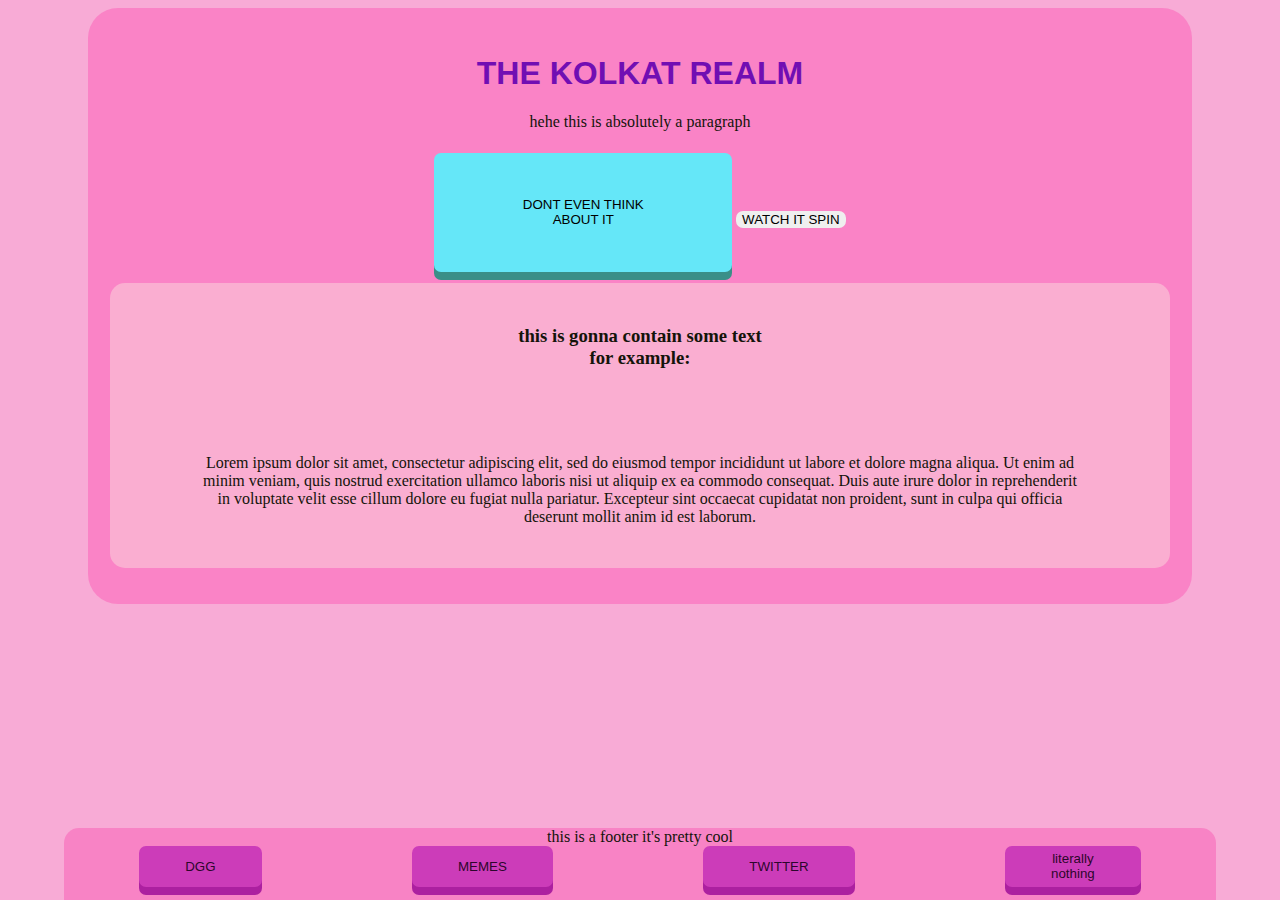
==== index.html @ 35eb96b2 "style changes" ====
<!DOCTYPE html>

<html>
<head>
    <link rel="icon" href="favicon.ico">
    <link rel="stylesheet" href="styles.css">
    <script defer src="first.js"></script>
    <title>You have entered the test realm</title>
</head>

<body>
    <div class="p1">

        <h1> THE KOLKAT REALM </h1>
    <p1> hehe this is absolutely a paragraph</p1>
        <div class="c1">
            <button class="b1" onclick="gaming()">DONT EVEN THINK<br>ABOUT IT</button>
            <button class="b2" onclick="modelpage()">WATCH IT SPIN</button>
        </div>
        <div class="c2">
            <h3 class= "para1">
              this is gonna contain some text <br>
              for example: <br>
            </h3>
            <p class= "para1">

                Lorem ipsum dolor sit amet, consectetur adipiscing elit, sed do eiusmod tempor incididunt ut labore et dolore magna aliqua. Ut enim ad minim veniam, quis nostrud exercitation ullamco laboris nisi ut aliquip ex ea commodo consequat. Duis aute irure dolor in reprehenderit in voluptate velit esse cillum dolore eu fugiat nulla pariatur. Excepteur sint occaecat cupidatat non proident, sunt in culpa qui officia deserunt mollit anim id est laborum. <br>

            </p>
        </div>

    </div>
    <footer>
        this is a footer it's pretty cool
        <div class="footerc">
                <button class="fbutt" onclick="redirect()">DGG</button>
                <button class="fbutt" onclick="memered()">MEMES</button>
                <button class="fbutt" onclick="twitterred()">TWITTER</button>
                <button class="fbutt" onclick="nothing()">literally<br>nothing</button>

        </div>
    </footer>
</body>
</html>
---- styles.css ----
body{
    background-color:rgb(248, 171, 214);
    color:rgb(20, 20, 10);
}
button{
    display: inline-block;
    font-family: 'Franklin Gothic Medium', 'Arial Narrow', Arial, sans-serif;
    text-align: center;
    cursor: pointer;
    border: none;
    border-radius: 7px;
}
.b1{
    background:rgb(101, 231, 248);
    box-shadow: 0 8px rgb(58, 143, 136);
    padding: 4% 8%;
}
.b2{


}
button:active{
    background:rgb(230, 90, 9);
    box-shadow: 0 4px rgb(184, 50, 1);
}

button:hover{
    background:rgb(161, 4, 83);
    box-shadow: 0 9px rgb(83, 1, 1);
}
h1{
    font-family: Impact, Haettenschweiler, 'Arial Narrow Bold', sans-serif;
    color:rgb(113, 14, 179);
}
.p1{
    font-family: "Yellowtail";
    margin: 0 80px;
    padding:2% 0;
    text-align: center;
    background-color: rgb(250, 131, 198);
    border-radius: 30px;
}
.c1{
    margin-top: 2%;
}
.c2{
    display: flex;
    flex-direction: column;
    justify-content: center;
    background-color: rgb(250, 174, 209);
    margin:1% 2%;
    border-radius:15px;

}
.para1{
margin:4% 8%;

}

footer{
    text-align: center;
    position: absolute;
    width: 90%;
    left:5%;
    bottom: 0;
    padding-bottom: 1%;
    background-color:  rgb(248, 131, 197);
    border-radius: 15px 15px 0 0;
}
.footerc{
    display: flex;
    justify-content: space-around;
}
    .fbutt{

    box-shadow: 0 8px rgb(172, 32, 160);
    background-color: rgb(204, 60, 185);
    padding:0.5% 4%;
    color: rgb(44, 6, 44);
}
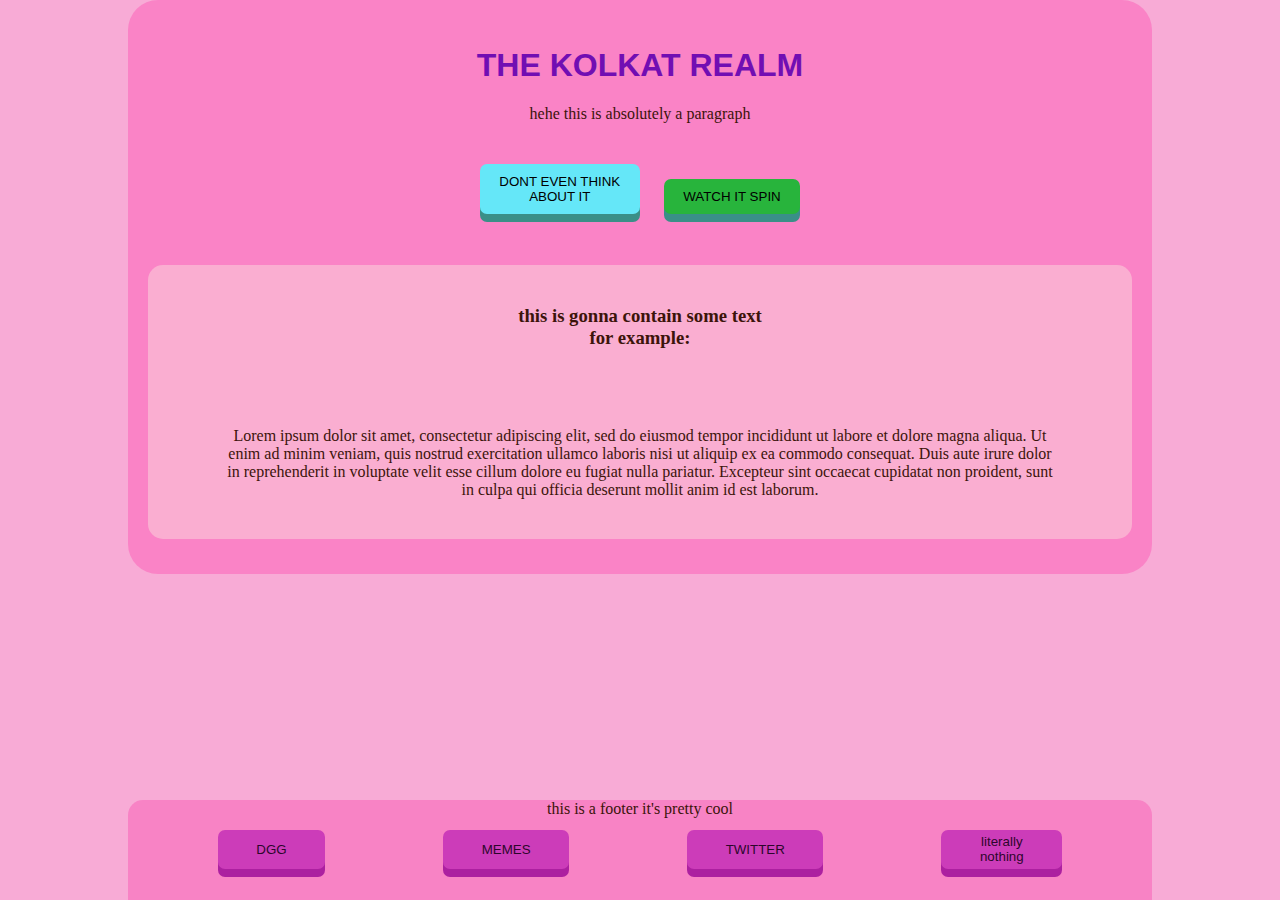
==== commit 49f45d7b: "Gif Favicon + aesthetic fixes" ====
--- a/index.html
+++ b/index.html
@@ -2,7 +2,7 @@
 
 <html>
 <head>
-    <link rel="icon" href="favicon.ico">
+    <link rel="icon" href="favicon.gif" type="image/gif">
     <link rel="stylesheet" href="styles.css">
     <script defer src="first.js"></script>
     <title>You have entered the test realm</title>
@@ -11,7 +11,8 @@
 <body>
     <div class="p1">
 
-        <h1> THE KOLKAT REALM </h1>
+        <h1 id="titgrand"> THE KOLKAT REALM </h1>
+
     <p1> hehe this is absolutely a paragraph</p1>
         <div class="c1">
             <button class="b1" onclick="gaming()">DONT EVEN THINK<br>ABOUT IT</button>
--- a/styles.css
+++ b/styles.css
@@ -1,7 +1,8 @@
 
 body{
     background-color:rgb(248, 171, 214);
-    color:rgb(20, 20, 10);
+    color:rgb(60, 20, 10);
+    margin: 0;
 }
 button{
     display: inline-block;
@@ -11,13 +12,18 @@
     border: none;
     border-radius: 7px;
 }
+.c1 button{
+  margin: 0 1% 0 1%;
+}
 .b1{
     background:rgb(101, 231, 248);
     box-shadow: 0 8px rgb(58, 143, 136);
-    padding: 4% 8%;
+    padding: 1% 2%;
 }
 .b2{
-
+  background:rgb(40, 180, 60);
+  box-shadow: 0 8px rgb(58, 143, 136);
+  padding: 1% 2%;
 
 }
 button:active{
@@ -35,14 +41,22 @@
 }
 .p1{
     font-family: "Yellowtail";
-    margin: 0 80px;
+    margin: 0 10%;
     padding:2% 0;
     text-align: center;
     background-color: rgb(250, 131, 198);
     border-radius: 30px;
+    max-height: 30%;
+}
+.titgrand{
+
+  font-size: 5%;
+  font-style: italic;
 }
 .c1{
     margin-top: 2%;
+    padding: 2% 0 3% 0;
+    margin: 2%;
 }
 .c2{
     display: flex;
@@ -61,16 +75,20 @@
 footer{
     text-align: center;
     position: absolute;
-    width: 90%;
-    left:5%;
     bottom: 0;
-    padding-bottom: 1%;
+    left: 10%;
+    right: 10%;
+    width: 80%;
     background-color:  rgb(248, 131, 197);
     border-radius: 15px 15px 0 0;
 }
 .footerc{
+  /*background-color:  rgb(238, 121, 187);*/
     display: flex;
     justify-content: space-around;
+    margin:1% 3% 2%;
+    padding: 0.1% 0 1%;
+    border-radius: 8px;
 }
     .fbutt{
 
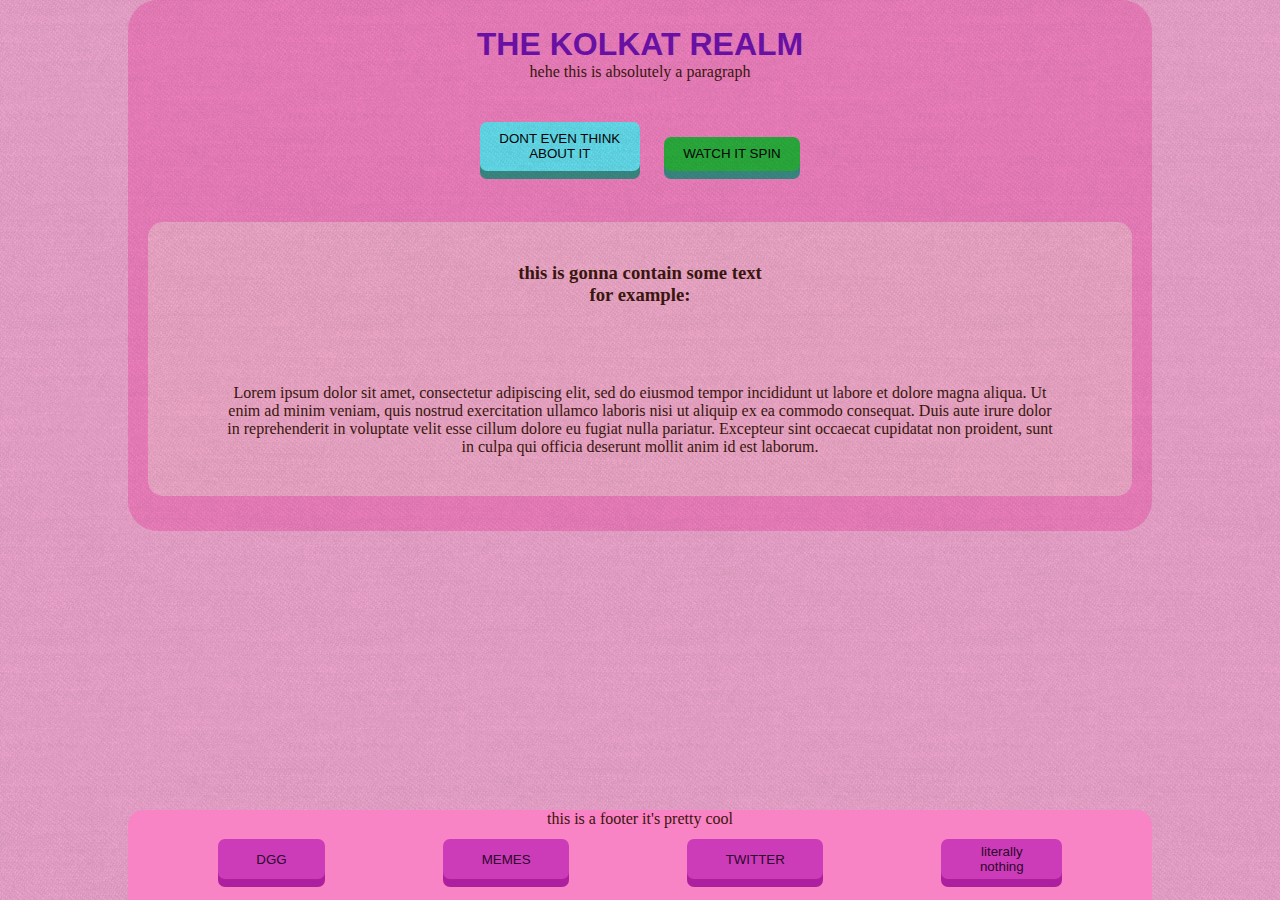
==== commit ba5509eb: "Size limitations" ====
--- a/index.html
+++ b/index.html
@@ -1,45 +1,50 @@
 <!DOCTYPE html>
 
 <html>
+
 <head>
-    <link rel="icon" href="favicon.gif" type="image/gif">
-    <link rel="stylesheet" href="styles.css">
-    <script defer src="first.js"></script>
-    <title>You have entered the test realm</title>
+  <link rel="icon" href="favicon.gif" type="image/gif">
+  <link rel="stylesheet" href="styles.css">
+  <script defer src="first.js"></script>
+  <title>You have entered the test realm</title>
 </head>
 
 <body>
-    <div class="p1">
+  <div class="p1">
+    <div class="p1a">
+      <h1 id="titgrand"> THE KOLKAT REALM </h1>
 
-        <h1 id="titgrand"> THE KOLKAT REALM </h1>
+      <p1> hehe this is absolutely a paragraph</p1>
+      <div class="c1">
+        <button class="b1" onclick="gaming()">DONT EVEN THINK<br>ABOUT IT</button>
+        <button class="b2" onclick="modelpage()">WATCH IT SPIN</button>
+      </div>
+    </div>
 
-    <p1> hehe this is absolutely a paragraph</p1>
-        <div class="c1">
-            <button class="b1" onclick="gaming()">DONT EVEN THINK<br>ABOUT IT</button>
-            <button class="b2" onclick="modelpage()">WATCH IT SPIN</button>
-        </div>
-        <div class="c2">
-            <h3 class= "para1">
-              this is gonna contain some text <br>
-              for example: <br>
-            </h3>
-            <p class= "para1">
+    <div class="c2">
+      <h3 class="para1">
+        this is gonna contain some text <br>
+        for example: <br>
+      </h3>
+      <p class="para1">
 
-                Lorem ipsum dolor sit amet, consectetur adipiscing elit, sed do eiusmod tempor incididunt ut labore et dolore magna aliqua. Ut enim ad minim veniam, quis nostrud exercitation ullamco laboris nisi ut aliquip ex ea commodo consequat. Duis aute irure dolor in reprehenderit in voluptate velit esse cillum dolore eu fugiat nulla pariatur. Excepteur sint occaecat cupidatat non proident, sunt in culpa qui officia deserunt mollit anim id est laborum. <br>
+        Lorem ipsum dolor sit amet, consectetur adipiscing elit, sed do eiusmod tempor incididunt ut labore et dolore magna aliqua. Ut enim ad minim veniam, quis nostrud exercitation ullamco laboris nisi ut aliquip ex ea commodo consequat. Duis aute
+        irure dolor in reprehenderit in voluptate velit esse cillum dolore eu fugiat nulla pariatur. Excepteur sint occaecat cupidatat non proident, sunt in culpa qui officia deserunt mollit anim id est laborum. <br>
 
-            </p>
-        </div>
+      </p>
+    </div>
+
+  </div>
+  <footer>
+    this is a footer it's pretty cool
+    <div class="footerc">
+      <button class="fbutt" onclick="redirect()">DGG</button>
+      <button class="fbutt" onclick="memered()">MEMES</button>
+      <button class="fbutt" onclick="twitterred()">TWITTER</button>
+      <button class="fbutt" onclick="nothing()">literally<br>nothing</button>
 
     </div>
-    <footer>
-        this is a footer it's pretty cool
-        <div class="footerc">
-                <button class="fbutt" onclick="redirect()">DGG</button>
-                <button class="fbutt" onclick="memered()">MEMES</button>
-                <button class="fbutt" onclick="twitterred()">TWITTER</button>
-                <button class="fbutt" onclick="nothing()">literally<br>nothing</button>
+  </footer>
+</body>
 
-        </div>
-    </footer>
-</body>
 </html>
--- a/styles.css
+++ b/styles.css
@@ -3,6 +3,19 @@
     background-color:rgb(248, 171, 214);
     color:rgb(60, 20, 10);
     margin: 0;
+
+}
+
+body::before {
+  content:'';
+  pointer-events: none;
+  position: absolute;
+  top: 0;
+  bottom: 0;
+  left: 0;
+  right: 0;
+  opacity: .5;
+  background-image: url("background.png");
 }
 button{
     display: inline-block;
@@ -11,6 +24,7 @@
     cursor: pointer;
     border: none;
     border-radius: 7px;
+    max-height: 50px;
 }
 .c1 button{
   margin: 0 1% 0 1%;
@@ -37,6 +51,7 @@
 }
 h1{
     font-family: Impact, Haettenschweiler, 'Arial Narrow Bold', sans-serif;
+    margin: 0 10px;
     color:rgb(113, 14, 179);
 }
 .p1{
@@ -47,6 +62,9 @@
     background-color: rgb(250, 131, 198);
     border-radius: 30px;
     max-height: 30%;
+}
+.p1a{
+  max-height: 190px;
 }
 .titgrand{
 
@@ -81,6 +99,7 @@
     width: 80%;
     background-color:  rgb(248, 131, 197);
     border-radius: 15px 15px 0 0;
+    max-height: 90px;
 }
 .footerc{
   /*background-color:  rgb(238, 121, 187);*/
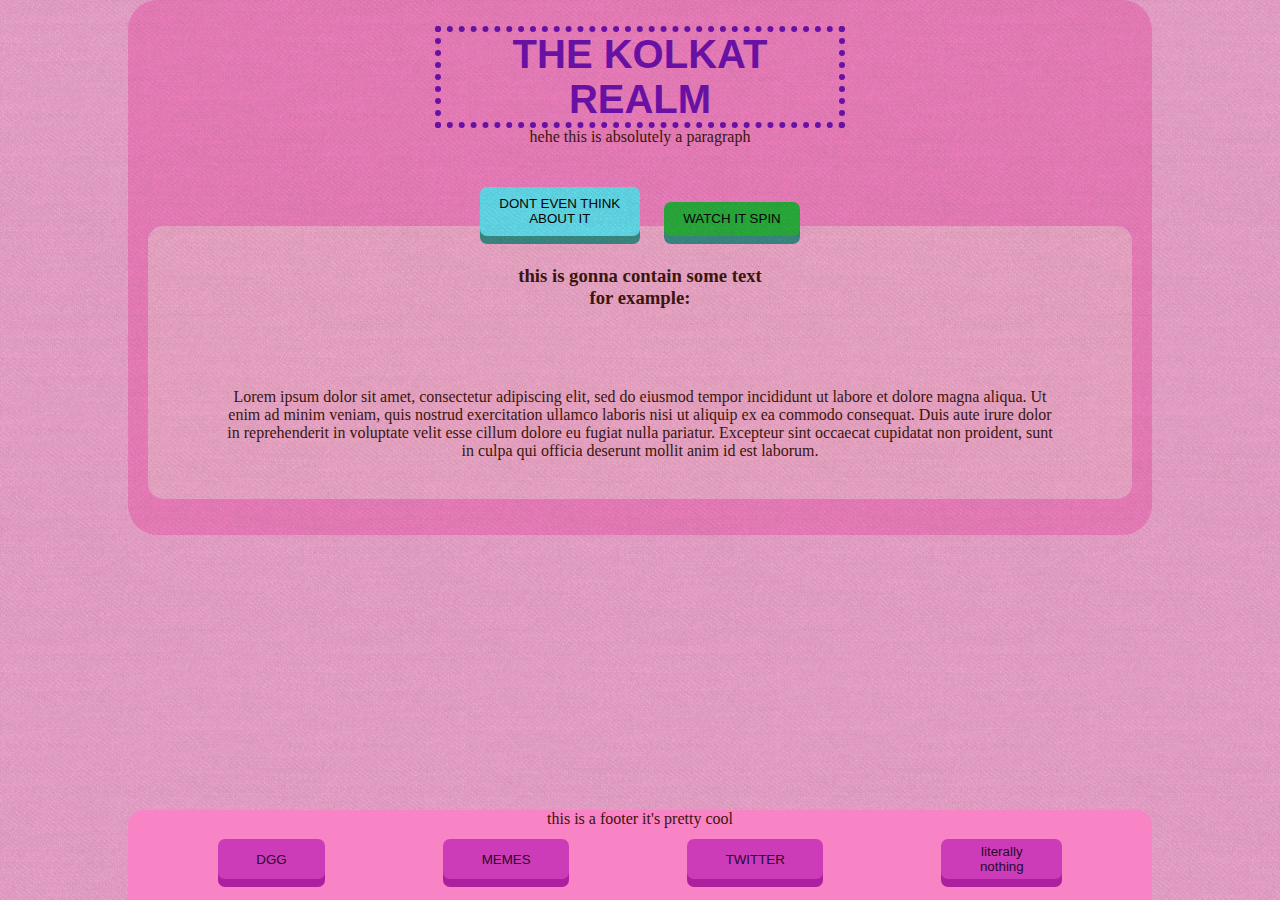
==== commit d8bc7cb8: "made some ugly changes" ====
--- a/index.html
+++ b/index.html
@@ -12,7 +12,7 @@
 <body>
   <div class="p1">
     <div class="p1a">
-      <h1 id="titgrand"> THE KOLKAT REALM </h1>
+      <h1 class="titgrand"> THE KOLKAT REALM </h1>
 
       <p1> hehe this is absolutely a paragraph</p1>
       <div class="c1">
--- a/styles.css
+++ b/styles.css
@@ -67,9 +67,10 @@
   max-height: 190px;
 }
 .titgrand{
-
-  font-size: 5%;
-  font-style: italic;
+  margin: 0 30%;
+  border-style: dotted;
+  border-width: .15em;
+  font-size: 250%;
 }
 .c1{
     margin-top: 2%;
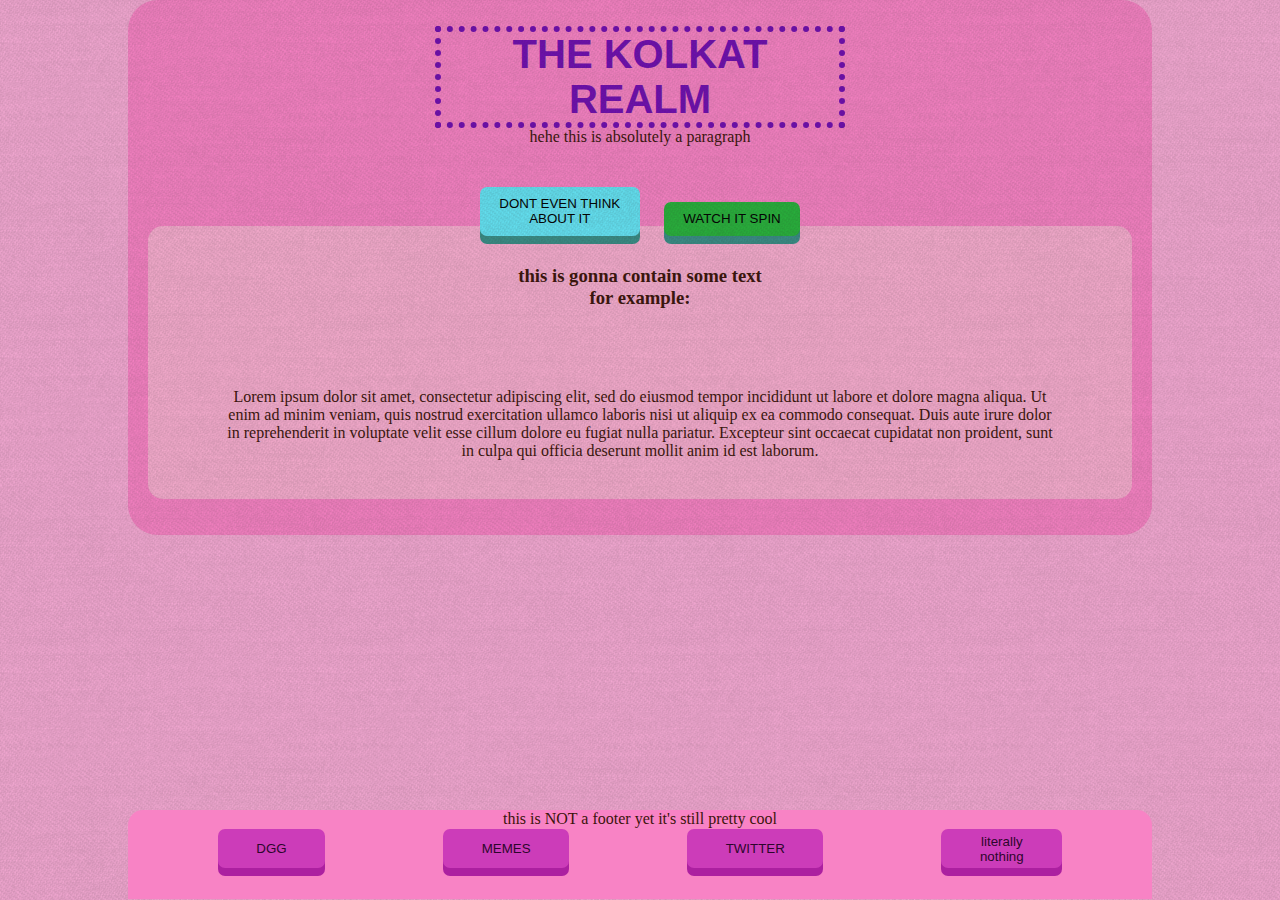
==== commit 8227d2f2: "Removed the hellish footer" ====
--- a/index.html
+++ b/index.html
@@ -35,8 +35,8 @@
     </div>
 
   </div>
-  <footer>
-    this is a footer it's pretty cool
+  <div class= "bot">
+    this is NOT a footer yet it's still pretty cool
     <div class="footerc">
       <button class="fbutt" onclick="redirect()">DGG</button>
       <button class="fbutt" onclick="memered()">MEMES</button>
@@ -44,7 +44,7 @@
       <button class="fbutt" onclick="nothing()">literally<br>nothing</button>
 
     </div>
-  </footer>
+  </div>
 </body>
 
 </html>
--- a/styles.css
+++ b/styles.css
@@ -91,23 +91,25 @@
 
 }
 
-footer{
+.bot{
     text-align: center;
     position: absolute;
-    bottom: 0;
+    bottom: .1%;
     left: 10%;
     right: 10%;
     width: 80%;
     background-color:  rgb(248, 131, 197);
     border-radius: 15px 15px 0 0;
     max-height: 90px;
+    margin: 0;
+    padding: 0;
 }
 .footerc{
   /*background-color:  rgb(238, 121, 187);*/
     display: flex;
     justify-content: space-around;
-    margin:1% 3% 2%;
-    padding: 0.1% 0 1%;
+    margin:0 3% 2%;
+    padding: .1% 0 1%;
     border-radius: 8px;
 }
     .fbutt{
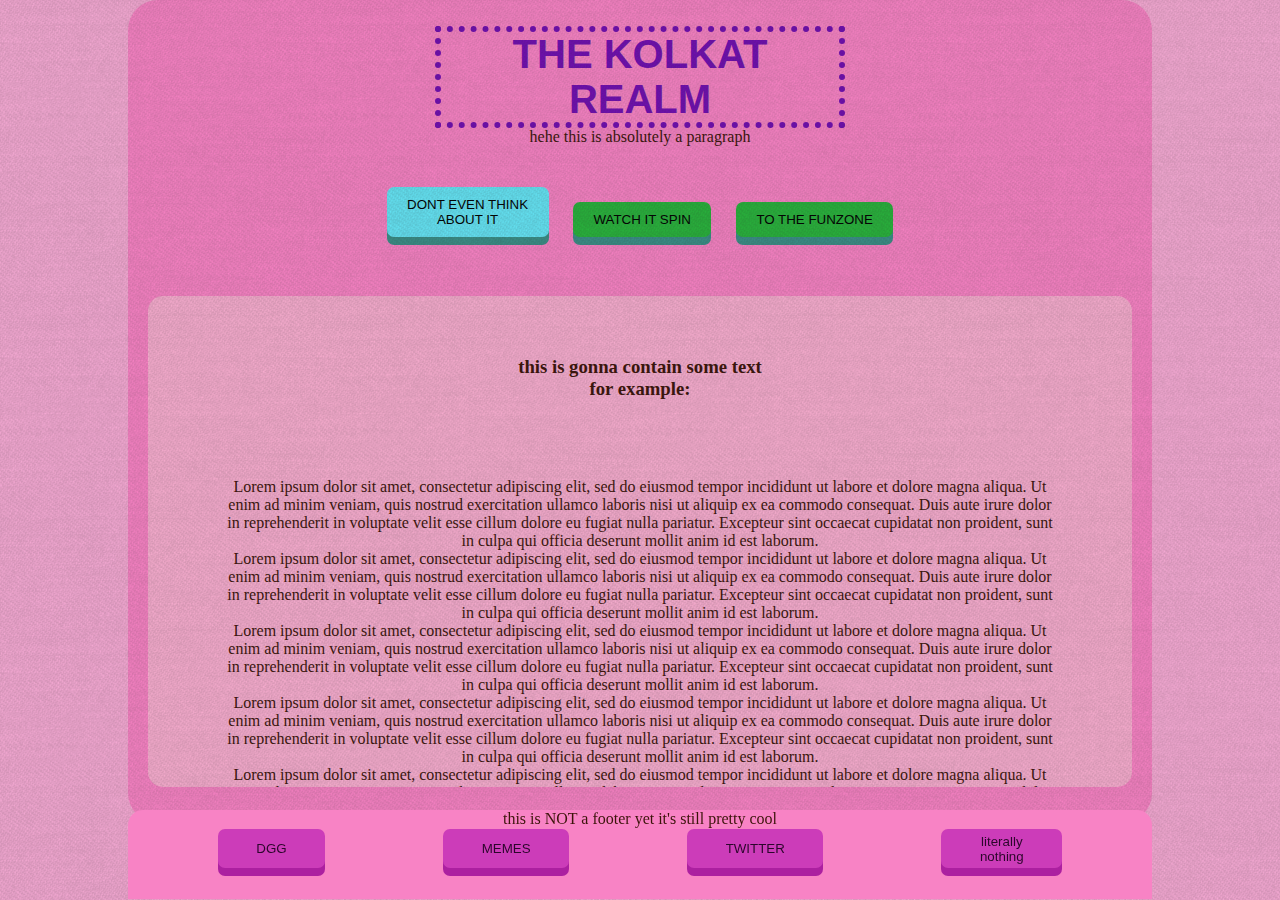
==== commit ae404715: "#2 Fixes the minimum spacing thing" ====
--- a/index.html
+++ b/index.html
@@ -18,6 +18,7 @@
       <div class="c1">
         <button class="b1" onclick="gaming()">DONT EVEN THINK<br>ABOUT IT</button>
         <button class="b2" onclick="modelpage()">WATCH IT SPIN</button>
+        <button class="b2" onclick="memepage()">TO THE FUNZONE</button>
       </div>
     </div>
 
@@ -27,6 +28,21 @@
         for example: <br>
       </h3>
       <p class="para1">
+
+        Lorem ipsum dolor sit amet, consectetur adipiscing elit, sed do eiusmod tempor incididunt ut labore et dolore magna aliqua. Ut enim ad minim veniam, quis nostrud exercitation ullamco laboris nisi ut aliquip ex ea commodo consequat. Duis aute
+        irure dolor in reprehenderit in voluptate velit esse cillum dolore eu fugiat nulla pariatur. Excepteur sint occaecat cupidatat non proident, sunt in culpa qui officia deserunt mollit anim id est laborum. <br>
+
+        Lorem ipsum dolor sit amet, consectetur adipiscing elit, sed do eiusmod tempor incididunt ut labore et dolore magna aliqua. Ut enim ad minim veniam, quis nostrud exercitation ullamco laboris nisi ut aliquip ex ea commodo consequat. Duis aute
+        irure dolor in reprehenderit in voluptate velit esse cillum dolore eu fugiat nulla pariatur. Excepteur sint occaecat cupidatat non proident, sunt in culpa qui officia deserunt mollit anim id est laborum. <br>
+
+        Lorem ipsum dolor sit amet, consectetur adipiscing elit, sed do eiusmod tempor incididunt ut labore et dolore magna aliqua. Ut enim ad minim veniam, quis nostrud exercitation ullamco laboris nisi ut aliquip ex ea commodo consequat. Duis aute
+        irure dolor in reprehenderit in voluptate velit esse cillum dolore eu fugiat nulla pariatur. Excepteur sint occaecat cupidatat non proident, sunt in culpa qui officia deserunt mollit anim id est laborum. <br>
+
+        Lorem ipsum dolor sit amet, consectetur adipiscing elit, sed do eiusmod tempor incididunt ut labore et dolore magna aliqua. Ut enim ad minim veniam, quis nostrud exercitation ullamco laboris nisi ut aliquip ex ea commodo consequat. Duis aute
+        irure dolor in reprehenderit in voluptate velit esse cillum dolore eu fugiat nulla pariatur. Excepteur sint occaecat cupidatat non proident, sunt in culpa qui officia deserunt mollit anim id est laborum. <br>
+
+        Lorem ipsum dolor sit amet, consectetur adipiscing elit, sed do eiusmod tempor incididunt ut labore et dolore magna aliqua. Ut enim ad minim veniam, quis nostrud exercitation ullamco laboris nisi ut aliquip ex ea commodo consequat. Duis aute
+        irure dolor in reprehenderit in voluptate velit esse cillum dolore eu fugiat nulla pariatur. Excepteur sint occaecat cupidatat non proident, sunt in culpa qui officia deserunt mollit anim id est laborum. <br>
 
         Lorem ipsum dolor sit amet, consectetur adipiscing elit, sed do eiusmod tempor incididunt ut labore et dolore magna aliqua. Ut enim ad minim veniam, quis nostrud exercitation ullamco laboris nisi ut aliquip ex ea commodo consequat. Duis aute
         irure dolor in reprehenderit in voluptate velit esse cillum dolore eu fugiat nulla pariatur. Excepteur sint occaecat cupidatat non proident, sunt in culpa qui officia deserunt mollit anim id est laborum. <br>
--- a/styles.css
+++ b/styles.css
@@ -61,30 +61,37 @@
     text-align: center;
     background-color: rgb(250, 131, 198);
     border-radius: 30px;
-    max-height: 30%;
+    min-width: 610px;
 }
 .p1a{
-  max-height: 190px;
+  max-height: 260px;
+  min-height: 150px;
+
 }
 .titgrand{
   margin: 0 30%;
   border-style: dotted;
   border-width: .15em;
   font-size: 250%;
+  max-height: 156px;
+  min-width: 230px;
 }
 .c1{
-    margin-top: 2%;
-    padding: 2% 0 3% 0;
-    margin: 2%;
+    padding: 2% 0 1% 0;
+    margin: 2% 0 3%;
+    padding-bottom: 10%;
 }
 .c2{
     display: flex;
     flex-direction: column;
-    justify-content: center;
     background-color: rgb(250, 174, 209);
     margin:1% 2%;
+    padding: 2% 0 2%;
     border-radius:15px;
-
+    overflow-x: hidden;
+    overflow-y: auto;
+    scroll-behavior: smooth;
+    max-height: 450px;
 }
 .para1{
 margin:4% 8%;
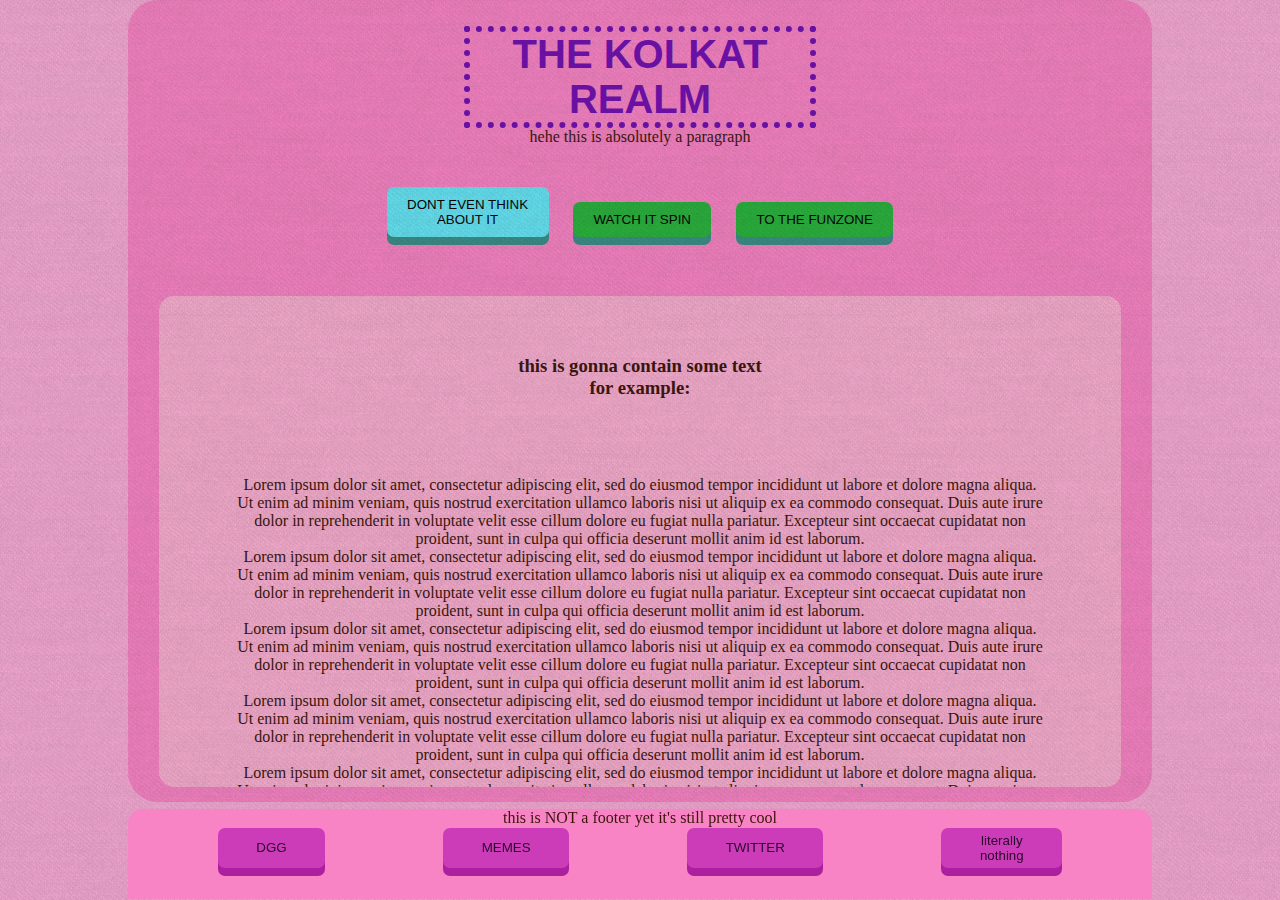
==== commit b6c2af47: "limited the footer size" ====
--- a/index.html
+++ b/index.html
@@ -21,37 +21,43 @@
         <button class="b2" onclick="memepage()">TO THE FUNZONE</button>
       </div>
     </div>
+    <div class="holdit">
+      <div class="c2">
+        <h3 class="para1">
+          this is gonna contain some text <br>
+          for example: <br>
+        </h3>
+        <p class="para1">
 
-    <div class="c2">
-      <h3 class="para1">
-        this is gonna contain some text <br>
-        for example: <br>
-      </h3>
-      <p class="para1">
+          Lorem ipsum dolor sit amet, consectetur adipiscing elit, sed do eiusmod tempor incididunt ut labore et dolore magna aliqua. Ut enim ad minim veniam, quis nostrud exercitation ullamco laboris nisi ut aliquip ex ea commodo consequat. Duis
+          aute
+          irure dolor in reprehenderit in voluptate velit esse cillum dolore eu fugiat nulla pariatur. Excepteur sint occaecat cupidatat non proident, sunt in culpa qui officia deserunt mollit anim id est laborum. <br>
 
-        Lorem ipsum dolor sit amet, consectetur adipiscing elit, sed do eiusmod tempor incididunt ut labore et dolore magna aliqua. Ut enim ad minim veniam, quis nostrud exercitation ullamco laboris nisi ut aliquip ex ea commodo consequat. Duis aute
-        irure dolor in reprehenderit in voluptate velit esse cillum dolore eu fugiat nulla pariatur. Excepteur sint occaecat cupidatat non proident, sunt in culpa qui officia deserunt mollit anim id est laborum. <br>
+          Lorem ipsum dolor sit amet, consectetur adipiscing elit, sed do eiusmod tempor incididunt ut labore et dolore magna aliqua. Ut enim ad minim veniam, quis nostrud exercitation ullamco laboris nisi ut aliquip ex ea commodo consequat. Duis
+          aute
+          irure dolor in reprehenderit in voluptate velit esse cillum dolore eu fugiat nulla pariatur. Excepteur sint occaecat cupidatat non proident, sunt in culpa qui officia deserunt mollit anim id est laborum. <br>
 
-        Lorem ipsum dolor sit amet, consectetur adipiscing elit, sed do eiusmod tempor incididunt ut labore et dolore magna aliqua. Ut enim ad minim veniam, quis nostrud exercitation ullamco laboris nisi ut aliquip ex ea commodo consequat. Duis aute
-        irure dolor in reprehenderit in voluptate velit esse cillum dolore eu fugiat nulla pariatur. Excepteur sint occaecat cupidatat non proident, sunt in culpa qui officia deserunt mollit anim id est laborum. <br>
+          Lorem ipsum dolor sit amet, consectetur adipiscing elit, sed do eiusmod tempor incididunt ut labore et dolore magna aliqua. Ut enim ad minim veniam, quis nostrud exercitation ullamco laboris nisi ut aliquip ex ea commodo consequat. Duis
+          aute
+          irure dolor in reprehenderit in voluptate velit esse cillum dolore eu fugiat nulla pariatur. Excepteur sint occaecat cupidatat non proident, sunt in culpa qui officia deserunt mollit anim id est laborum. <br>
 
-        Lorem ipsum dolor sit amet, consectetur adipiscing elit, sed do eiusmod tempor incididunt ut labore et dolore magna aliqua. Ut enim ad minim veniam, quis nostrud exercitation ullamco laboris nisi ut aliquip ex ea commodo consequat. Duis aute
-        irure dolor in reprehenderit in voluptate velit esse cillum dolore eu fugiat nulla pariatur. Excepteur sint occaecat cupidatat non proident, sunt in culpa qui officia deserunt mollit anim id est laborum. <br>
+          Lorem ipsum dolor sit amet, consectetur adipiscing elit, sed do eiusmod tempor incididunt ut labore et dolore magna aliqua. Ut enim ad minim veniam, quis nostrud exercitation ullamco laboris nisi ut aliquip ex ea commodo consequat. Duis
+          aute
+          irure dolor in reprehenderit in voluptate velit esse cillum dolore eu fugiat nulla pariatur. Excepteur sint occaecat cupidatat non proident, sunt in culpa qui officia deserunt mollit anim id est laborum. <br>
 
-        Lorem ipsum dolor sit amet, consectetur adipiscing elit, sed do eiusmod tempor incididunt ut labore et dolore magna aliqua. Ut enim ad minim veniam, quis nostrud exercitation ullamco laboris nisi ut aliquip ex ea commodo consequat. Duis aute
-        irure dolor in reprehenderit in voluptate velit esse cillum dolore eu fugiat nulla pariatur. Excepteur sint occaecat cupidatat non proident, sunt in culpa qui officia deserunt mollit anim id est laborum. <br>
+          Lorem ipsum dolor sit amet, consectetur adipiscing elit, sed do eiusmod tempor incididunt ut labore et dolore magna aliqua. Ut enim ad minim veniam, quis nostrud exercitation ullamco laboris nisi ut aliquip ex ea commodo consequat. Duis
+          aute
+          irure dolor in reprehenderit in voluptate velit esse cillum dolore eu fugiat nulla pariatur. Excepteur sint occaecat cupidatat non proident, sunt in culpa qui officia deserunt mollit anim id est laborum. <br>
 
-        Lorem ipsum dolor sit amet, consectetur adipiscing elit, sed do eiusmod tempor incididunt ut labore et dolore magna aliqua. Ut enim ad minim veniam, quis nostrud exercitation ullamco laboris nisi ut aliquip ex ea commodo consequat. Duis aute
-        irure dolor in reprehenderit in voluptate velit esse cillum dolore eu fugiat nulla pariatur. Excepteur sint occaecat cupidatat non proident, sunt in culpa qui officia deserunt mollit anim id est laborum. <br>
+          Lorem ipsum dolor sit amet, consectetur adipiscing elit, sed do eiusmod tempor incididunt ut labore et dolore magna aliqua. Ut enim ad minim veniam, quis nostrud exercitation ullamco laboris nisi ut aliquip ex ea commodo consequat. Duis
+          aute
+          irure dolor in reprehenderit in voluptate velit esse cillum dolore eu fugiat nulla pariatur. Excepteur sint occaecat cupidatat non proident, sunt in culpa qui officia deserunt mollit anim id est laborum. <br>
 
-        Lorem ipsum dolor sit amet, consectetur adipiscing elit, sed do eiusmod tempor incididunt ut labore et dolore magna aliqua. Ut enim ad minim veniam, quis nostrud exercitation ullamco laboris nisi ut aliquip ex ea commodo consequat. Duis aute
-        irure dolor in reprehenderit in voluptate velit esse cillum dolore eu fugiat nulla pariatur. Excepteur sint occaecat cupidatat non proident, sunt in culpa qui officia deserunt mollit anim id est laborum. <br>
-
-      </p>
+        </p>
+      </div>
     </div>
-
   </div>
-  <div class= "bot">
+  <div class="bot">
     this is NOT a footer yet it's still pretty cool
     <div class="footerc">
       <button class="fbutt" onclick="redirect()">DGG</button>
--- a/styles.css
+++ b/styles.css
@@ -1,13 +1,11 @@
-
-body{
-    background-color:rgb(248, 171, 214);
-    color:rgb(60, 20, 10);
-    margin: 0;
-
+body {
+  background-color: rgb(248, 171, 214);
+  color: rgb(60, 20, 10);
+  margin: 0;
 }
 
 body::before {
-  content:'';
+  content: '';
   pointer-events: none;
   position: absolute;
   top: 0;
@@ -17,112 +15,134 @@
   opacity: .5;
   background-image: url("background.png");
 }
-button{
-    display: inline-block;
-    font-family: 'Franklin Gothic Medium', 'Arial Narrow', Arial, sans-serif;
-    text-align: center;
-    cursor: pointer;
-    border: none;
-    border-radius: 7px;
-    max-height: 50px;
+
+button {
+  display: inline-block;
+  font-family: 'Franklin Gothic Medium', 'Arial Narrow', Arial, sans-serif;
+  text-align: center;
+  cursor: pointer;
+  border: none;
+  border-radius: 7px;
+  max-height: 50px;
 }
-.c1 button{
+
+.c1 button {
   margin: 0 1% 0 1%;
 }
-.b1{
-    background:rgb(101, 231, 248);
-    box-shadow: 0 8px rgb(58, 143, 136);
-    padding: 1% 2%;
-}
-.b2{
-  background:rgb(40, 180, 60);
+
+.b1 {
+  background: rgb(101, 231, 248);
   box-shadow: 0 8px rgb(58, 143, 136);
   padding: 1% 2%;
-
-}
-button:active{
-    background:rgb(230, 90, 9);
-    box-shadow: 0 4px rgb(184, 50, 1);
 }
 
-button:hover{
-    background:rgb(161, 4, 83);
-    box-shadow: 0 9px rgb(83, 1, 1);
+.b2 {
+  background: rgb(40, 180, 60);
+  box-shadow: 0 8px rgb(58, 143, 136);
+  padding: 1% 2%;
 }
-h1{
-    font-family: Impact, Haettenschweiler, 'Arial Narrow Bold', sans-serif;
-    margin: 0 10px;
-    color:rgb(113, 14, 179);
+
+button:active {
+  background: rgb(230, 90, 9);
+  box-shadow: 0 4px rgb(184, 50, 1);
 }
-.p1{
-    font-family: "Yellowtail";
-    margin: 0 10%;
-    padding:2% 0;
-    text-align: center;
-    background-color: rgb(250, 131, 198);
-    border-radius: 30px;
-    min-width: 610px;
+
+button:hover {
+  background: rgb(161, 4, 83);
+  box-shadow: 0 9px rgb(83, 1, 1);
 }
-.p1a{
-  max-height: 260px;
+
+h1 {
+  font-family: Impact, Haettenschweiler, 'Arial Narrow Bold', sans-serif;
+  margin: 0 10px;
+  color: rgb(113, 14, 179);
+}
+
+.p1 {
+  font-family: "Yellowtail";
+  margin: 0 10%;
+  padding: 2% 0;
+  text-align: center;
+  background-color: rgb(250, 131, 198);
+  border-radius: 30px;
+  min-width: 610px;
+}
+
+.p1a {
+  max-height: 240px;
   min-height: 150px;
+}
 
-}
-.titgrand{
-  margin: 0 30%;
+.titgrand {
+  padding: 0;
+  margin: auto;
   border-style: dotted;
   border-width: .15em;
   font-size: 250%;
   max-height: 156px;
   min-width: 230px;
+  max-width: 340px;
 }
-.c1{
-    padding: 2% 0 1% 0;
-    margin: 2% 0 3%;
-    padding-bottom: 10%;
+
+.c1 {
+  padding: 2% 0 1% 0;
+  margin: 2% 0 3%;
+  padding-bottom: 10%;
 }
-.c2{
-    display: flex;
-    flex-direction: column;
-    background-color: rgb(250, 174, 209);
-    margin:1% 2%;
-    padding: 2% 0 2%;
-    border-radius:15px;
-    overflow-x: hidden;
-    overflow-y: auto;
-    scroll-behavior: smooth;
-    max-height: 450px;
-}
-.para1{
-margin:4% 8%;
+.holdit{
+max-height: 480px;
 
 }
 
-.bot{
-    text-align: center;
-    position: absolute;
-    bottom: .1%;
-    left: 10%;
-    right: 10%;
-    width: 80%;
-    background-color:  rgb(248, 131, 197);
-    border-radius: 15px 15px 0 0;
-    max-height: 90px;
-    margin: 0;
-    padding: 0;
+.c2 {
+  display: flex;
+  flex-direction: column;
+  background-color: rgb(250, 174, 209);
+  margin: 3% 3%;
+  padding: 2% 0 2%;
+  border-radius: 15px;
+  overflow-x: hidden;
+  overflow-y: auto;
+  scroll-behavior: smooth;
+  max-height: 450px;
 }
-.footerc{
+
+.para1 {
+  margin: 4% 8%;
+}
+
+.bot {
+  text-align: center;
+  position: absolute;
+  bottom: .1%;
+  left: 10%;
+  right: 10%;
+  width: 80%;
+  background-color: rgb(248, 131, 197);
+  border-radius: 15px 15px 0 0;
+  max-height: 90px;
+  margin: 0;
+  padding: 0;
+  min-width: 610px;
+  min-height: 90px;
+}
+
+.footerc {
   /*background-color:  rgb(238, 121, 187);*/
-    display: flex;
-    justify-content: space-around;
-    margin:0 3% 2%;
-    padding: .1% 0 1%;
-    border-radius: 8px;
+  display: flex;
+  justify-content: space-around;
+  margin: 0 3% 2%;
+  padding: .1% 0 1%;
+  border-radius: 8px;
 }
-    .fbutt{
 
-    box-shadow: 0 8px rgb(172, 32, 160);
-    background-color: rgb(204, 60, 185);
-    padding:0.5% 4%;
-    color: rgb(44, 6, 44);
+.fbutt {
+  box-shadow: 0 8px rgb(172, 32, 160);
+  background-color: rgb(204, 60, 185);
+  padding: 0.5% 4%;
+  color: rgb(44, 6, 44);
 }
+
+#canvas {
+  max-width: 300px;
+}
